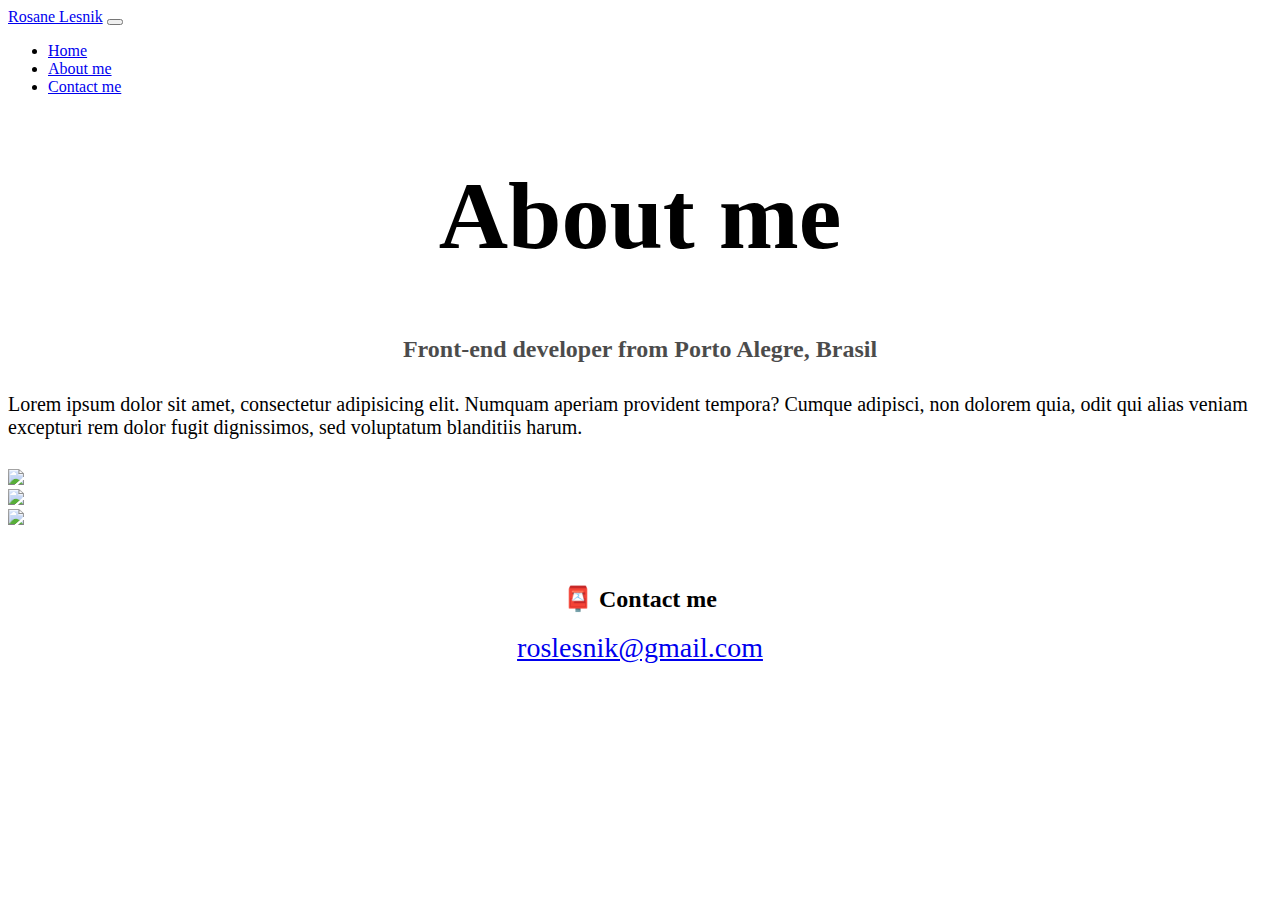
==== about.html @ bc67506e "Created the hmtl, and css" ====
<!DOCTYPE html>
<html lang="en">

<head>
    <meta charset="UTF-8" />
    <meta http-equiv="X-UA-Compatible" content="IE=edge" />
    <meta name="viewport" content="width=device-width, initial-scale=1.0" />
    <title>About Rosane</title>
    <link href="https://cdn.jsdelivr.net/npm/bootstrap@5.0.2/dist/css/bootstrap.min.css" rel="stylesheet"
        integrity="sha384-EVSTQN3/azprG1Anm3QDgpJLIm9Nao0Yz1ztcQTwFspd3yD65VohhpuuCOmLASjC" crossorigin="anonymous" />
    <link href="src/about.css" rel="stylesheet" />
    <script src="https://cdn.jsdelivr.net/npm/bootstrap@5.0.2/dist/js/bootstrap.bundle.min.js"
        integrity="sha384-MrcW6ZMFYlzcLA8Nl+NtUVF0sA7MsXsP1UyJoMp4YLEuNSfAP+JcXn/tWtIaxVXM"
        crossorigin="anonymous"></script>
</head>

<body>
    <nav class="navbar navbar-expand-lg navbar-light bg-light">
        <div class="container-fluid">
            <a class="navbar-brand" href="index.html">Rosane Lesnik</a>
            <button class="navbar-toggler" type="button" data-bs-toggle="collapse" data-bs-target="#navbarNav"
                aria-controls="navbarNav" aria-expanded="false" aria-label="Toggle navigation">
                <span class="navbar-toggler-icon"></span>
            </button>
            <div class="collapse navbar-collapse" id="navbarNav">
                <ul class="navbar-nav">
                    <li class="nav-item">
                        <a class="nav-link" aria-current="page" href="index.html">Home</a>
                    </li>
                    <li class="nav-item">
                        <a class="nav-link active" href="about.html">About me</a>
                    </li>
                    <li class="nav-item">
                        <a class="nav-link" href="about.html#contact">Contact me</a>
                    </li>
                </ul>
            </div>
        </div>
    </nav>

    <h1>About me</h1>
    <h3>Front-end developer from Porto Alegre, Brasil</h3>
    <div class="about-paragraphs text-center">
        <p>
            Lorem ipsum dolor sit amet, consectetur adipisicing elit. Numquam
            aperiam provident tempora? Cumque adipisci, non dolorem quia, odit qui
            alias veniam excepturi rem dolor fugit dignissimos, sed voluptatum
            blanditiis harum.
            <br />
        </p>
    </div>

    <div class="container">
        <div class="row">
            <div class="col-sm-4">
                <img src="images/yoga.png" class="img-fluid p-2 rounded shadow-sm" />
            </div>
            <div class="col-sm-4">
                <img src="images/weather.png" class="img-fluid rounded p-2 shadow-sm" />
            </div>
            <div class="col-sm-4">
                <img src="images/yogurt.png" class="img-fluid rounded p-2 shadow-sm" />
            </div>
        </div>
    </div>
    <br /><br />
    <div id="contact">
        <h2>📮 Contact me</h2>
        <a href="mailto:[email]" class="email-link" id="contact">
            roslesnik@gmail.com
        </a>
    </div>
</body>

</html>
---- src/about.css ----
h1,
h2,
h3 {
  text-align: center;
}

h1 {
  font-size: 96px;
}

h3 {
  font-size: 24px;
  opacity: 0.7;
}

.email-link {
  display: flex;
  justify-content: center;
  font-size: 28px;
}

.about-paragraphs {
  margin: 30px 0;
  font-size: 20px;
}
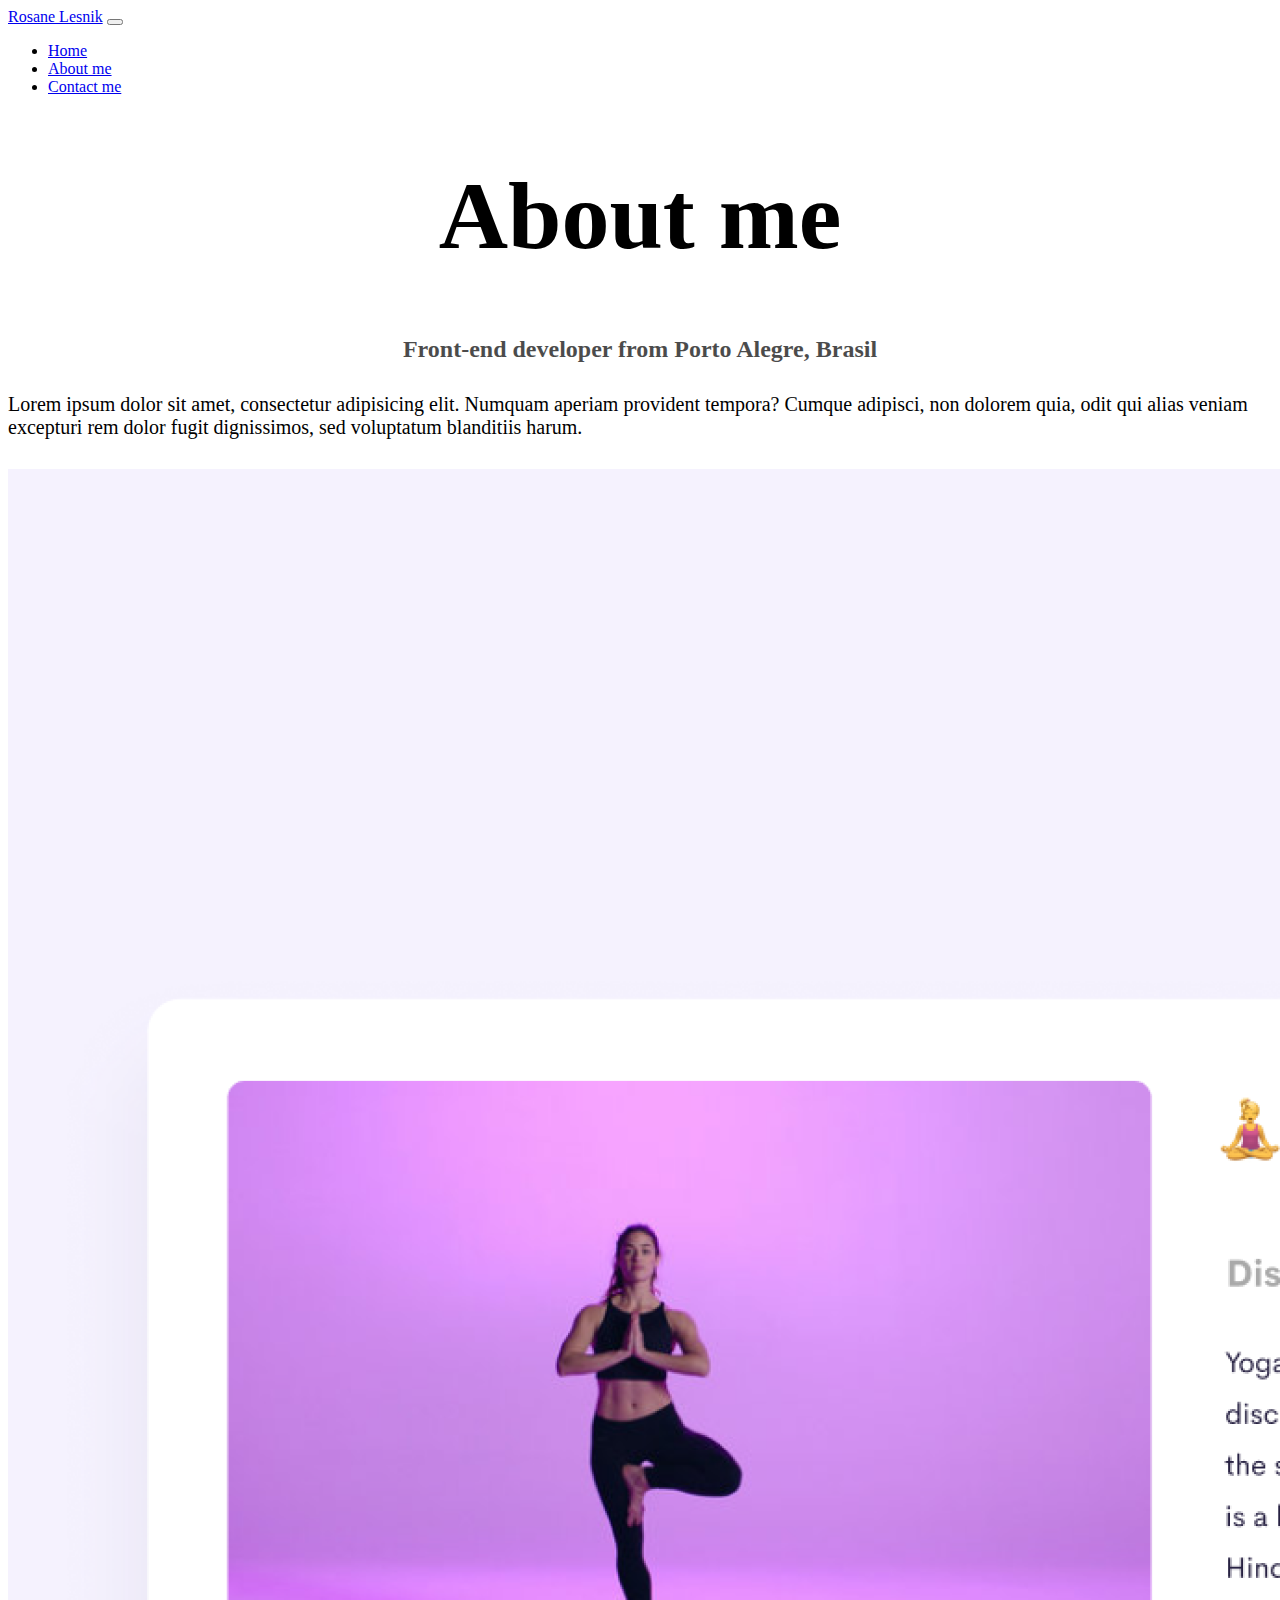
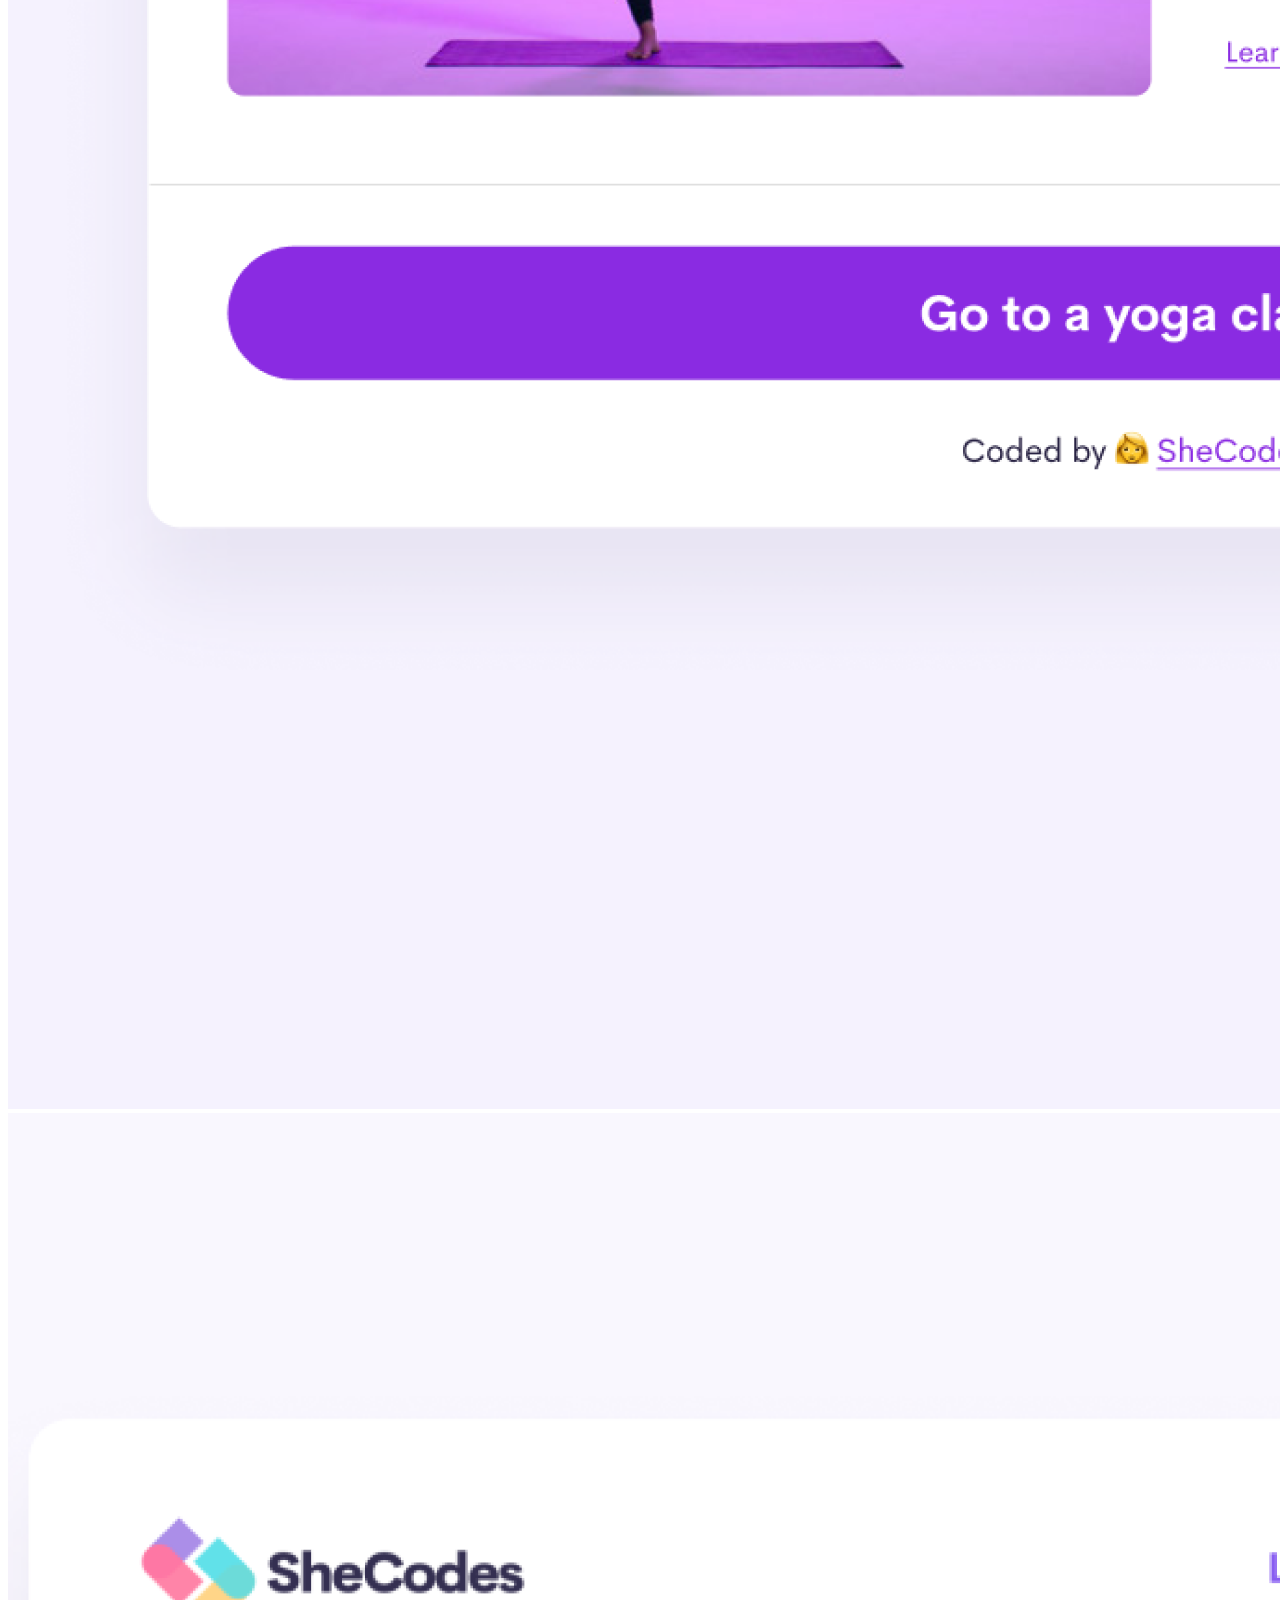
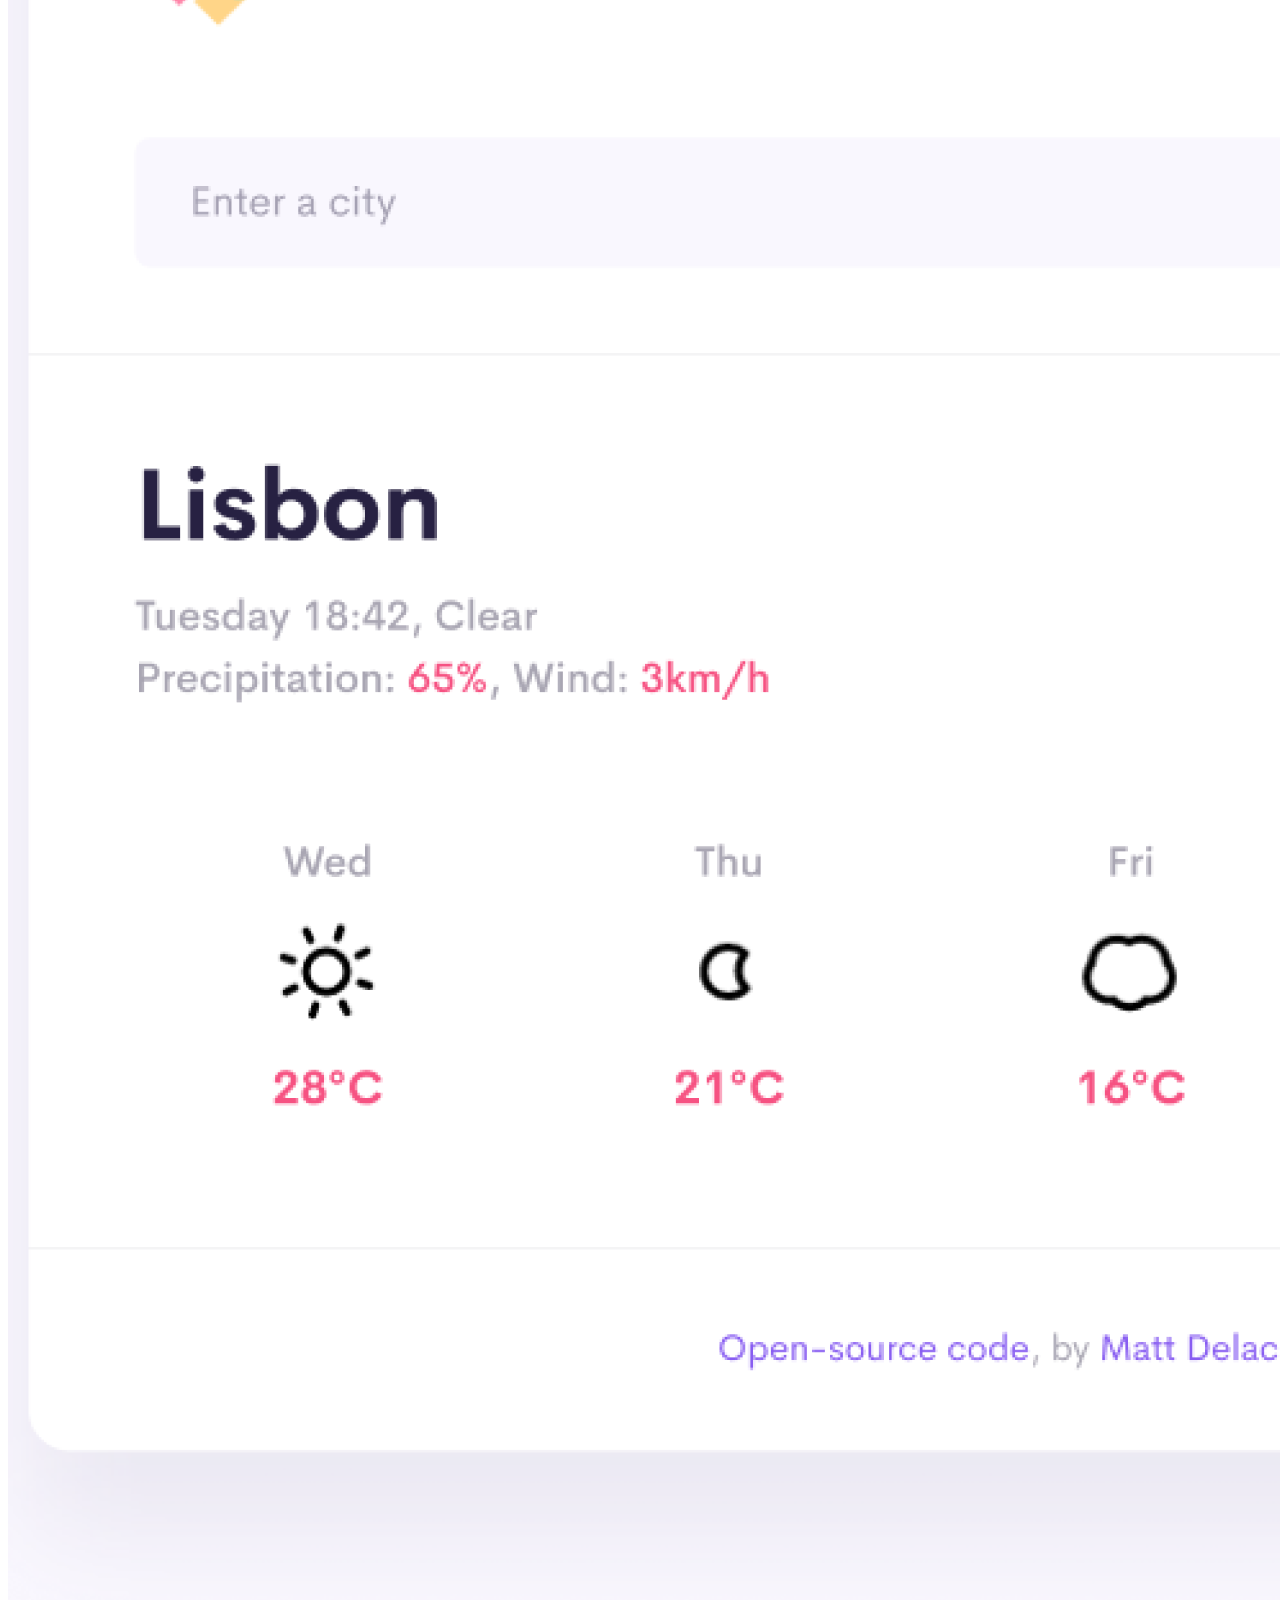
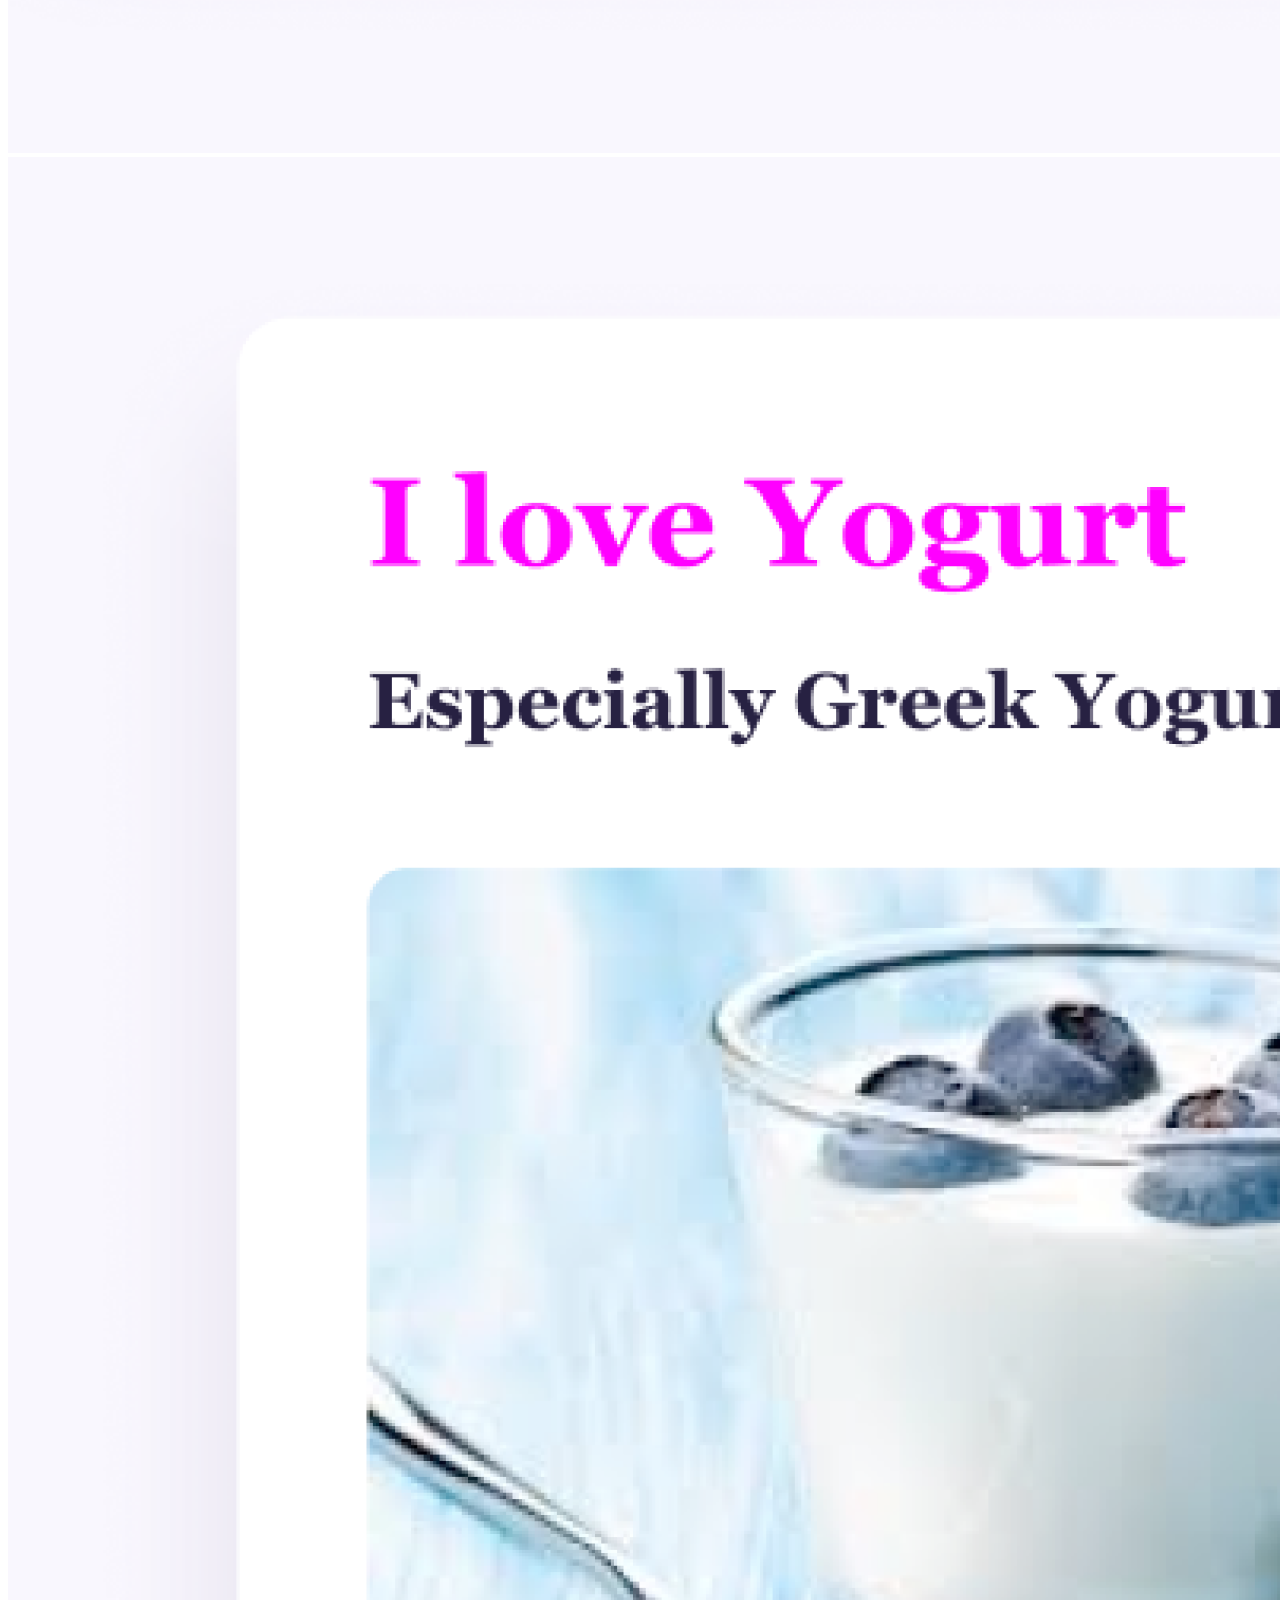
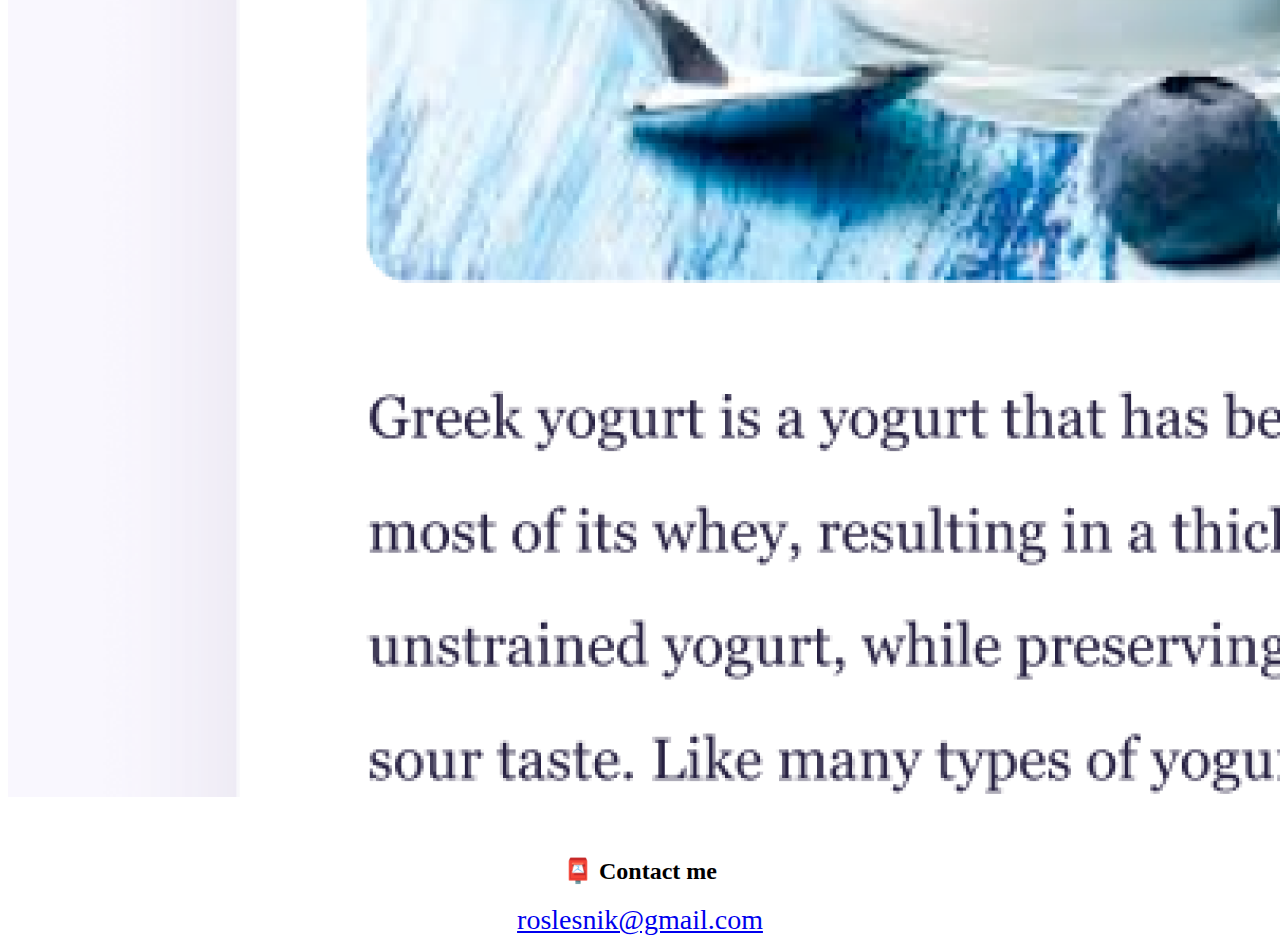
==== commit 5cbac440: "SEO" ====
--- a/about.html
+++ b/about.html
@@ -5,7 +5,7 @@
     <meta charset="UTF-8" />
     <meta http-equiv="X-UA-Compatible" content="IE=edge" />
     <meta name="viewport" content="width=device-width, initial-scale=1.0" />
-    <title>About Rosane</title>
+    <title>About Front-end developer Rosane Lesnik</title>
     <link href="https://cdn.jsdelivr.net/npm/bootstrap@5.0.2/dist/css/bootstrap.min.css" rel="stylesheet"
         integrity="sha384-EVSTQN3/azprG1Anm3QDgpJLIm9Nao0Yz1ztcQTwFspd3yD65VohhpuuCOmLASjC" crossorigin="anonymous" />
     <link href="src/about.css" rel="stylesheet" />
@@ -17,7 +17,7 @@
 <body>
     <nav class="navbar navbar-expand-lg navbar-light bg-light">
         <div class="container-fluid">
-            <a class="navbar-brand" href="index.html">Rosane Lesnik</a>
+            <a class="navbar-brand" href="index.html" title="Rosane Lesnik">Rosane Lesnik</a>
             <button class="navbar-toggler" type="button" data-bs-toggle="collapse" data-bs-target="#navbarNav"
                 aria-controls="navbarNav" aria-expanded="false" aria-label="Toggle navigation">
                 <span class="navbar-toggler-icon"></span>
@@ -25,13 +25,13 @@
             <div class="collapse navbar-collapse" id="navbarNav">
                 <ul class="navbar-nav">
                     <li class="nav-item">
-                        <a class="nav-link" aria-current="page" href="index.html">Home</a>
+                        <a class="nav-link" aria-current="page" href="index.html" title="Homepage">Home</a>
                     </li>
                     <li class="nav-item">
-                        <a class="nav-link active" href="about.html">About me</a>
+                        <a class="nav-link active" href="about.html" title="About Rosane Lesnik">About me</a>
                     </li>
                     <li class="nav-item">
-                        <a class="nav-link" href="about.html#contact">Contact me</a>
+                        <a class="nav-link" href="about.html#contact" title="Contact Rosane Lesnik">Contact me</a>
                     </li>
                 </ul>
             </div>
@@ -53,20 +53,20 @@
     <div class="container">
         <div class="row">
             <div class="col-sm-4">
-                <img src="images/yoga.png" class="img-fluid p-2 rounded shadow-sm" />
+                <img src="images/yoga.png" class="img-fluid p-2 rounded shadow-sm" alt="Yoga project"/>
             </div>
             <div class="col-sm-4">
-                <img src="images/weather.png" class="img-fluid rounded p-2 shadow-sm" />
+                <img src="images/weather.png" class="img-fluid rounded p-2 shadow-sm" alt="Weather project"/>
             </div>
             <div class="col-sm-4">
-                <img src="images/yogurt.png" class="img-fluid rounded p-2 shadow-sm" />
+                <img src="images/yogurt.png" class="img-fluid rounded p-2 shadow-sm" alt="Yogurt project"/>
             </div>
         </div>
     </div>
     <br /><br />
     <div id="contact">
         <h2>📮 Contact me</h2>
-        <a href="mailto:[email]" class="email-link" id="contact">
+        <a href="mailto:[email]" class="email-link" id="contact" title="E-mail Rosane Lesnik">
             roslesnik@gmail.com
         </a>
     </div>
